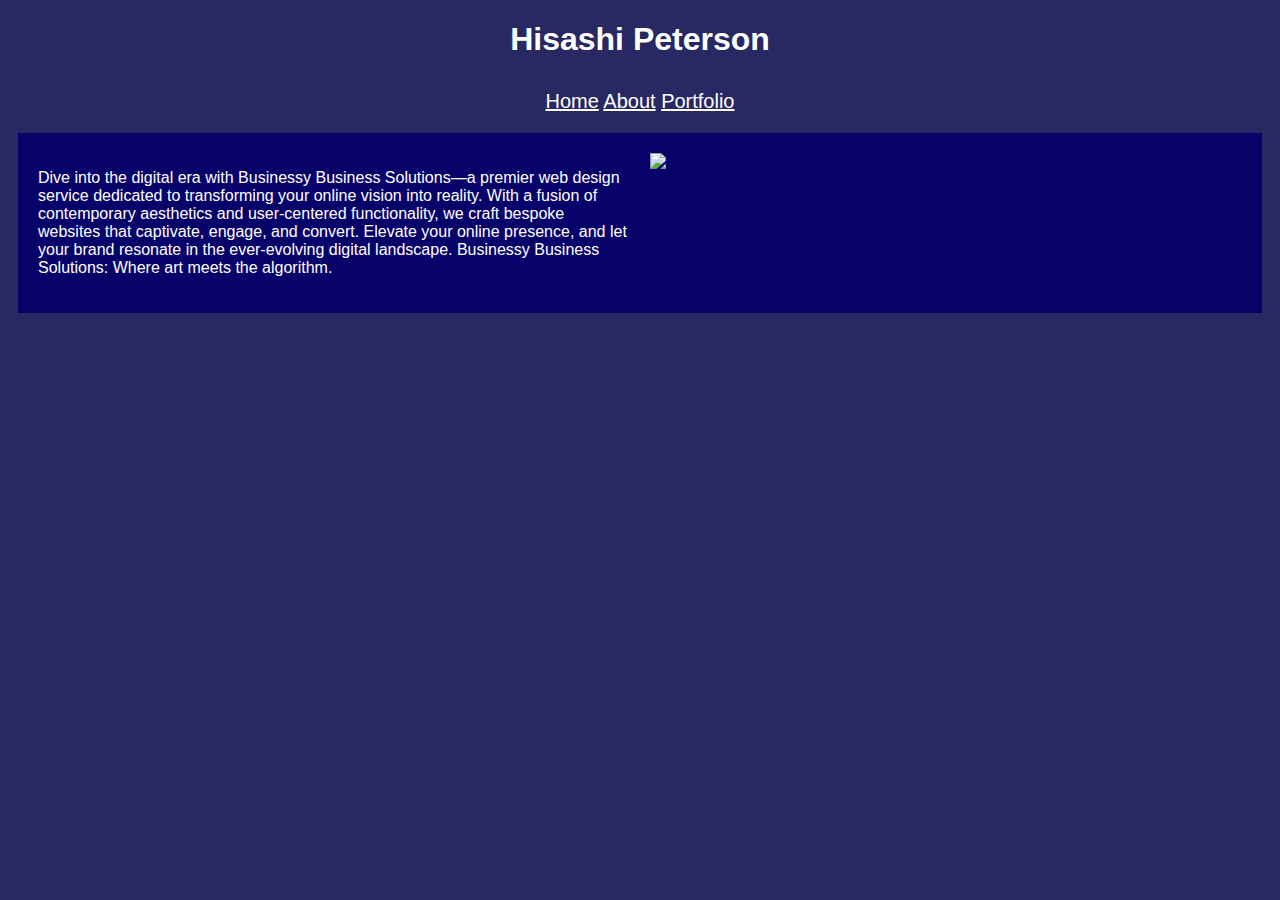
==== index.html @ 62cee58d "Merge branch 'main' into home" ====
<!DOCTYPE html>
<html lang="en">

<head>
    <meta charset="UTF-8">
    <meta name="viewport" content="width=device-width, initial-scale=1.0">
    <link rel="stylesheet" href="style.css">
    <script src="script.js"></script>
    <title>Hisashi Peterson - Home</title>
</head>

<body>
    <header id="pageheader">
        <h1>Hisashi Peterson</h1>
    </header>

    <nav id="navigation">
        <a href="index.html">Home</a>
        <a href="about.html">About</a>
        <a href="portfolio.html">Portfolio</a>
    </nav>

    <main id="pagemain">

        <section class="column">
            <p>Dive into the digital era with Businessy Business Solutions—a premier web design service dedicated to
                transforming your online vision into reality. With a fusion of contemporary aesthetics and user-centered
                functionality, we craft bespoke websites that captivate, engage, and convert. Elevate your online
                presence, and let your brand resonate in the ever-evolving digital landscape. Businessy Business
                Solutions: Where art meets the algorithm.</p>
        </section>
        <section class="column"><img
                src="https://thumbs.dreamstime.com/z/happy-man-white-teeth-smiling-thumbs-up-isolated-background-40783976.jpg?w=2048">
        </section>

    </main>

    <footer>

    </footer>
</body>
</html>
---- style.css ----
body {
    font-family: sans-serif;
    background-color: rgb(40, 40, 98);
    color: white;
}

a {
    color: white;
}

a:hover {
    color: rgb(175, 175, 175);
    text-decoration: none;
}

img {
    max-width: 300px;
    width: 100%;
    height: auto;
}

#pageheader {
    text-align: center;
    margin: 10px;
}

#pagemain {
    display: flex;
    margin: 10px;
    padding: 10px;
    background-color: rgb(7, 2, 106);
}

#pagemainportfolio {
    margin: 10px;
    padding: 10px;
    background-color: rgb(7, 2, 106);
}

#navigation {
    text-align: center;
    margin: 10px;
    padding: 10px;
    font-size: 20px;
}

.column {
    flex: 1;
    padding: 10px;
}

.project {
    background-color: rgb(43, 43, 224);
    text-align: center;
    margin: 20px;
    padding: 10px;
    width: 90%;
}

.project p {
    text-align: left;
}

.about {
    width: 100%;
    text-align: center;
}
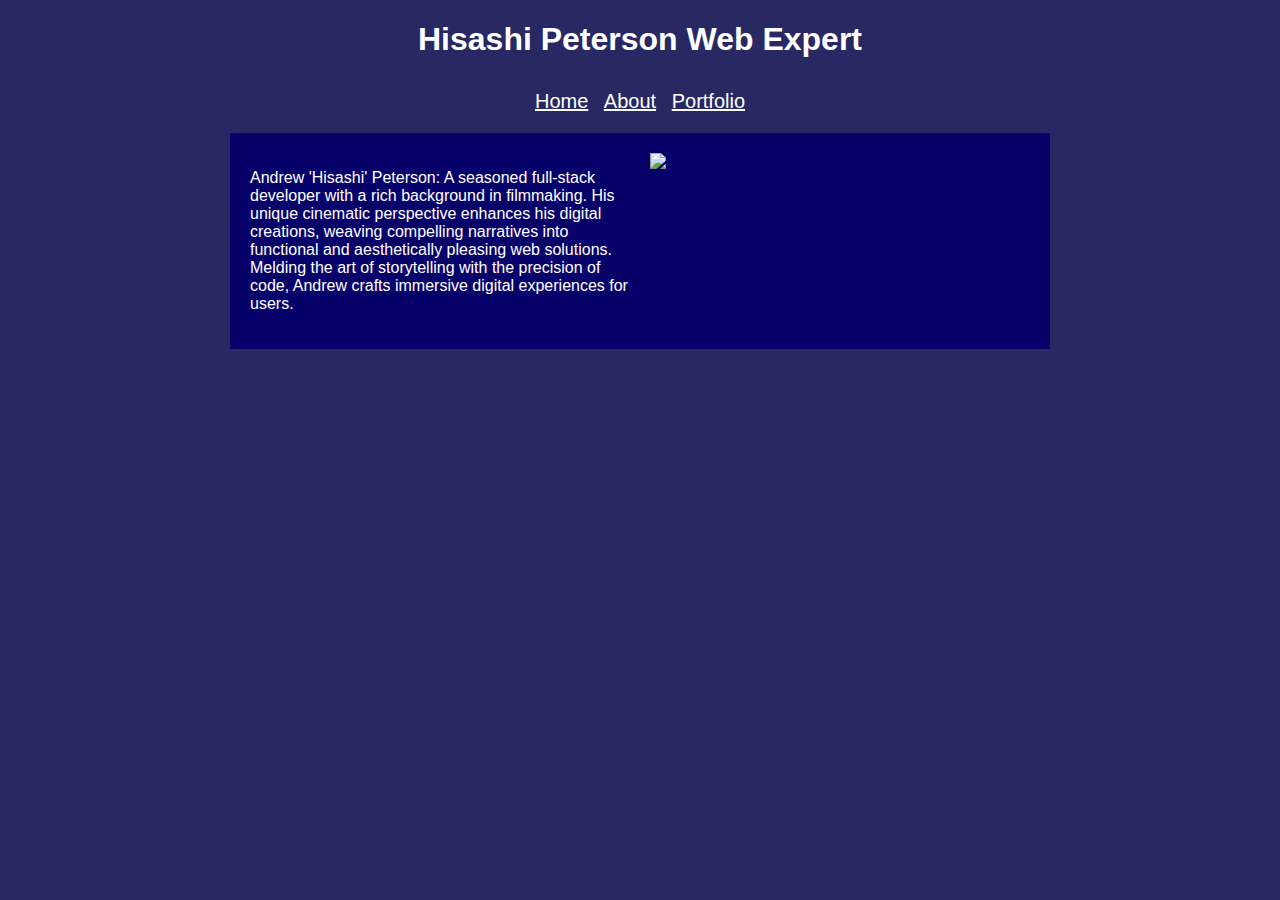
==== commit 680d05ef: "Added comments to the lines of code" ====
--- a/index.html
+++ b/index.html
@@ -11,7 +11,7 @@
 
 <body>
     <header id="pageheader">
-        <h1>Hisashi Peterson</h1>
+        <h1>Hisashi Peterson Web Expert</h1>
     </header>
 
     <nav id="navigation">
@@ -21,16 +21,15 @@
     </nav>
 
     <main id="pagemain">
-
-        <section class="column">
-            <p>Dive into the digital era with Businessy Business Solutions—a premier web design service dedicated to
-                transforming your online vision into reality. With a fusion of contemporary aesthetics and user-centered
-                functionality, we craft bespoke websites that captivate, engage, and convert. Elevate your online
-                presence, and let your brand resonate in the ever-evolving digital landscape. Businessy Business
-                Solutions: Where art meets the algorithm.</p>
-        </section>
-        <section class="column"><img
-                src="https://thumbs.dreamstime.com/z/happy-man-white-teeth-smiling-thumbs-up-isolated-background-40783976.jpg?w=2048">
+        <section class="flex">
+            <section class="column">
+                <p>Andrew 'Hisashi' Peterson: A seasoned full-stack developer with a rich background in filmmaking. His
+                    unique cinematic perspective enhances his digital creations, weaving compelling narratives into
+                    functional and aesthetically pleasing web solutions. Melding the art of storytelling with the
+                    precision of code, Andrew crafts immersive digital experiences for users.</p>
+            </section>
+            <section class="column"><img src="photos/portfoliopicture.JPG">
+            </section>
         </section>
 
     </main>
--- a/style.css
+++ b/style.css
@@ -1,16 +1,21 @@
 body {
-    font-family: sans-serif;
+    font-family: "Poppins", sans-serif;
     background-color: rgb(40, 40, 98);
     color: white;
 }
 
+html {
+    scroll-behavior: smooth;
+}
+
 a {
     color: white;
+    transition: 1s;
 }
 
 a:hover {
     color: rgb(175, 175, 175);
-    text-decoration: none;
+    transition: 1;
 }
 
 img {
@@ -25,16 +30,12 @@
 }
 
 #pagemain {
-    display: flex;
-    margin: 10px;
+    background-color: rgb(7, 2, 106);
+    width: 80%;
+    max-width: 800px;
+    justify-content: center;
+    margin: 10px auto;
     padding: 10px;
-    background-color: rgb(7, 2, 106);
-}
-
-#pagemainportfolio {
-    margin: 10px;
-    padding: 10px;
-    background-color: rgb(7, 2, 106);
 }
 
 #navigation {
@@ -44,17 +45,52 @@
     font-size: 20px;
 }
 
+#navigation a {
+    margin: 5px;
+    margin-bottom: 1px;
+}
+
 .column {
     flex: 1;
     padding: 10px;
 }
 
+.flex {
+    justify-content: center;
+}
+
+@media (min-width: 800px) {
+    .flex {
+        display: flex;
+    }
+}
+
 .project {
-    background-color: rgb(43, 43, 224);
+    background-color: rgb(1, 1, 178);
     text-align: center;
-    margin: 20px;
-    padding: 10px;
+    margin: 30px auto;
+    padding: 20px;
     width: 90%;
+    transition: 2s;
+    opacity: 80%;
+}
+
+.project:hover {
+    background-color: rgb(38, 38, 255);
+    text-align: center;
+    margin: 30px auto;
+    padding: 20px;
+    width: 90%;
+    transition: 2s;
+    opacity: 100%;
+}
+
+.project img {
+    width: 80%;
+}
+
+.project img:hover {
+    width: 100%;
 }
 
 .project p {
@@ -64,4 +100,29 @@
 .about {
     width: 100%;
     text-align: center;
+}
+
+#progress {
+    position: fixed;
+    bottom: 20px;
+    right: 10px;
+    height: 70px;
+    width: 70px;
+    display: none;
+    place-items: center;
+    border-radius: 50%;
+    box-shadow: 0 0 10px rgb(0, 0, 0);
+    cursor: pointer;
+}
+
+#progress-value {
+    height: calc(100% - 15px);
+    width: calc(100% - 15px);
+    background-color: #ffffff;
+    border-radius: 50%;
+    display: grid;
+    place-items: center;
+    font-size: 35px;
+    color: #000000;
+
 }